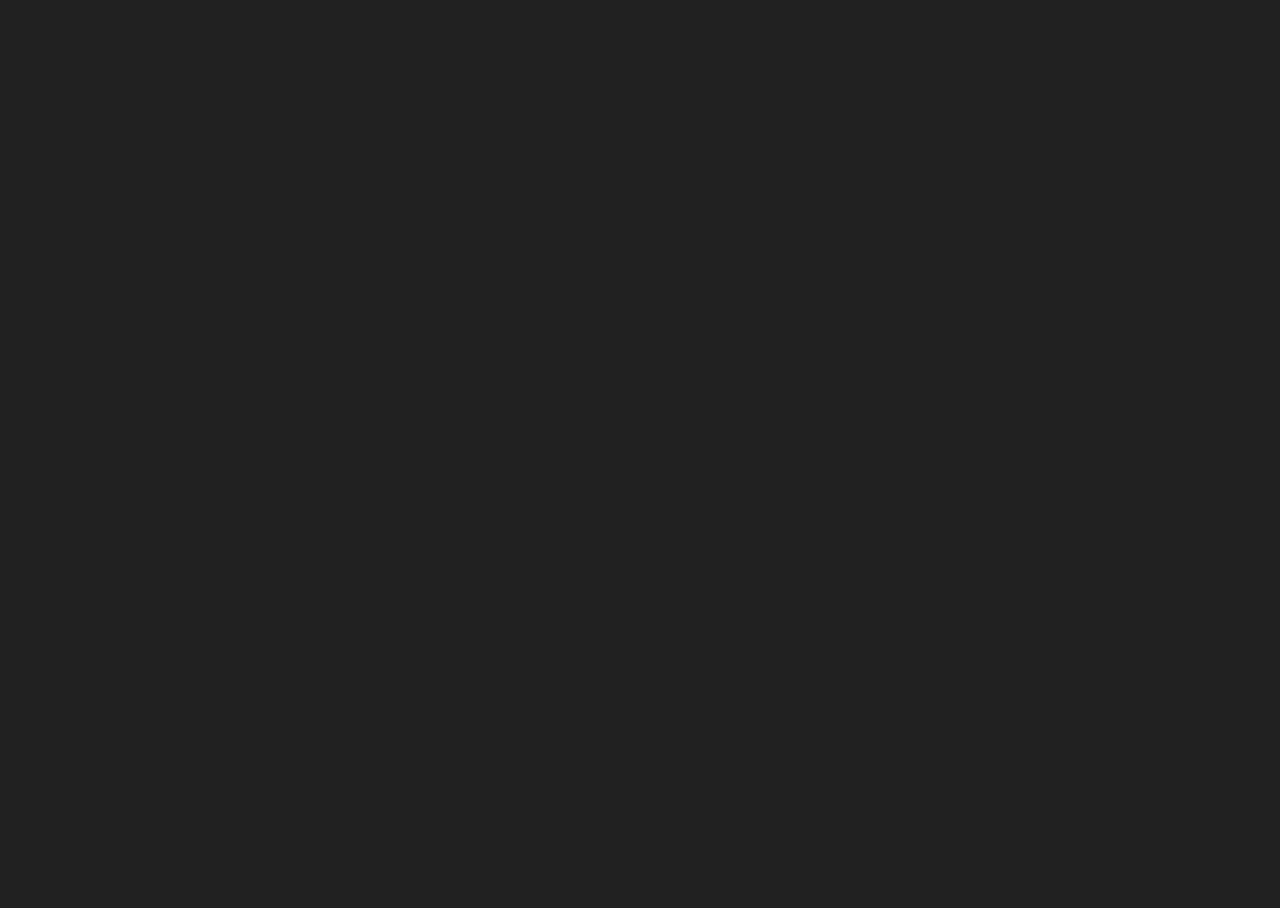
==== index.html @ 27ee1c34 "Initial commit" ====
<!DOCTYPE html>
<html>
    <head>
        <title>Play</title>
        <meta charset="UTF-8">
        <meta name="viewport" content="width=device-width, initial-scale=1.0">
        <link type="text/css" rel="stylesheet" href="css/main.css">
        <script 
            data-dojo-config="async: 1, dojoBlankHtmlUrl: 'blank.html', packages: [{name: 'play', location: location.pathname.replace(/\/[^/]+$/, '') + 'js/play'}]"
            src="//ajax.googleapis.com/ajax/libs/dojo/1.10.1/dojo/dojo.js"></script>
        <script>
            require(['play/Play', 'dojo/domReady!'], function(Play){
                Play.init();
            });
        </script>
            
    </head>
    <body>
        <div class="container"></div>
    </body>
</html>
---- css/main.css ----
html, body {
    width: 100%;
    height: 100%;
    background-color: #222;
}
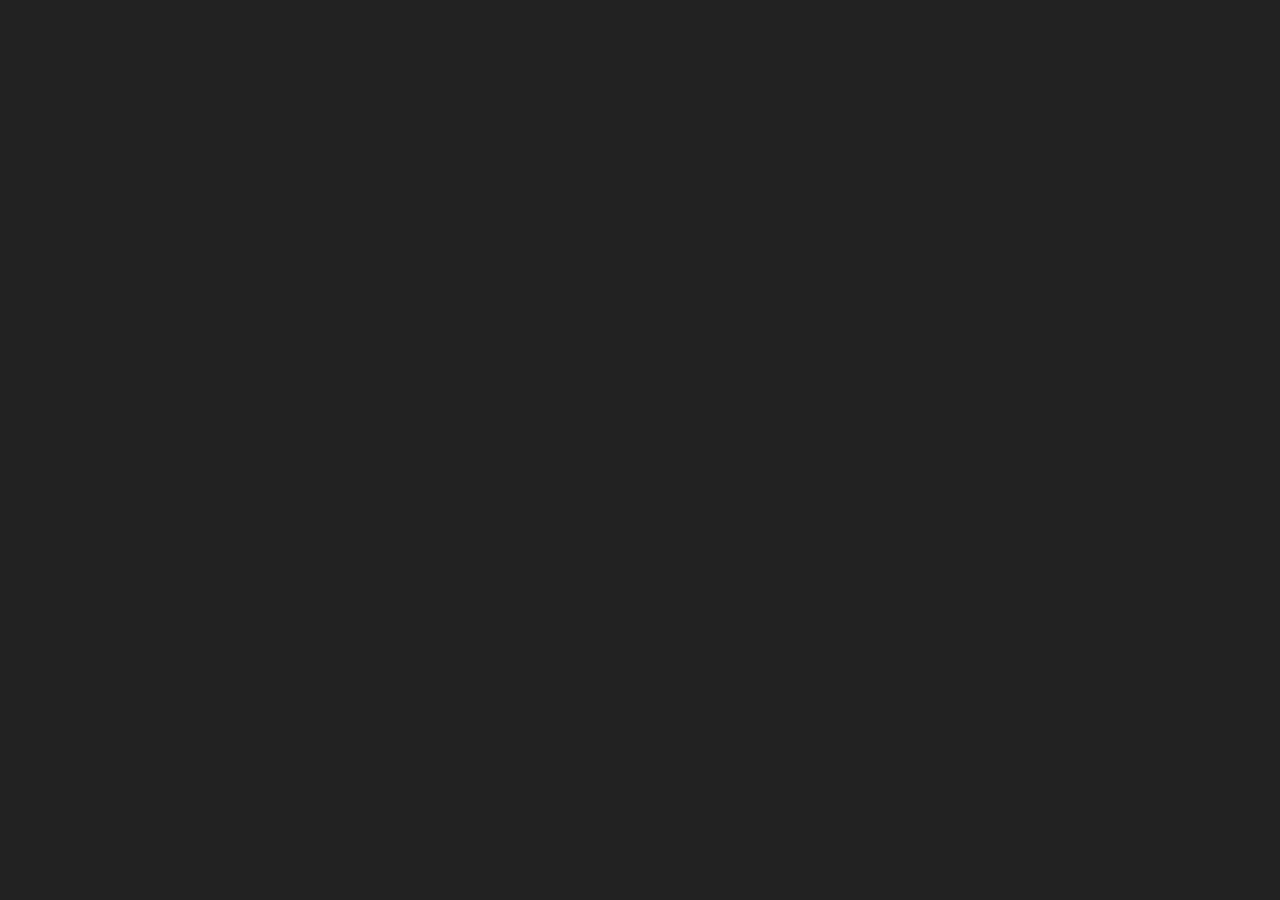
==== commit 55521af0: "Adds notes and simple visuals" ====
--- a/index.html
+++ b/index.html
@@ -10,7 +10,7 @@
             src="//ajax.googleapis.com/ajax/libs/dojo/1.10.1/dojo/dojo.js"></script>
         <script>
             require(['play/Play', 'dojo/domReady!'], function(Play){
-                Play.init();
+                Play.init('.container');
             });
         </script>
             
--- a/css/main.css
+++ b/css/main.css
@@ -1,5 +1,31 @@
 html, body {
     width: 100%;
     height: 100%;
+    margin: 0;
+    padding: 0;
     background-color: #222;
+}
+
+.container {
+    display: absolute;
+    width: 100%;
+    height: 100%;
+}
+
+.keyboard {
+    list-style: none;
+    margin: 0;
+    padding: 0;
+    display: block;
+    height: 100%;
+    width: 100%;
+}
+
+.key {
+    float: left;
+    height: 100%;
+}
+
+.key:nth-child(even) {
+    background-color: #444; 
 }